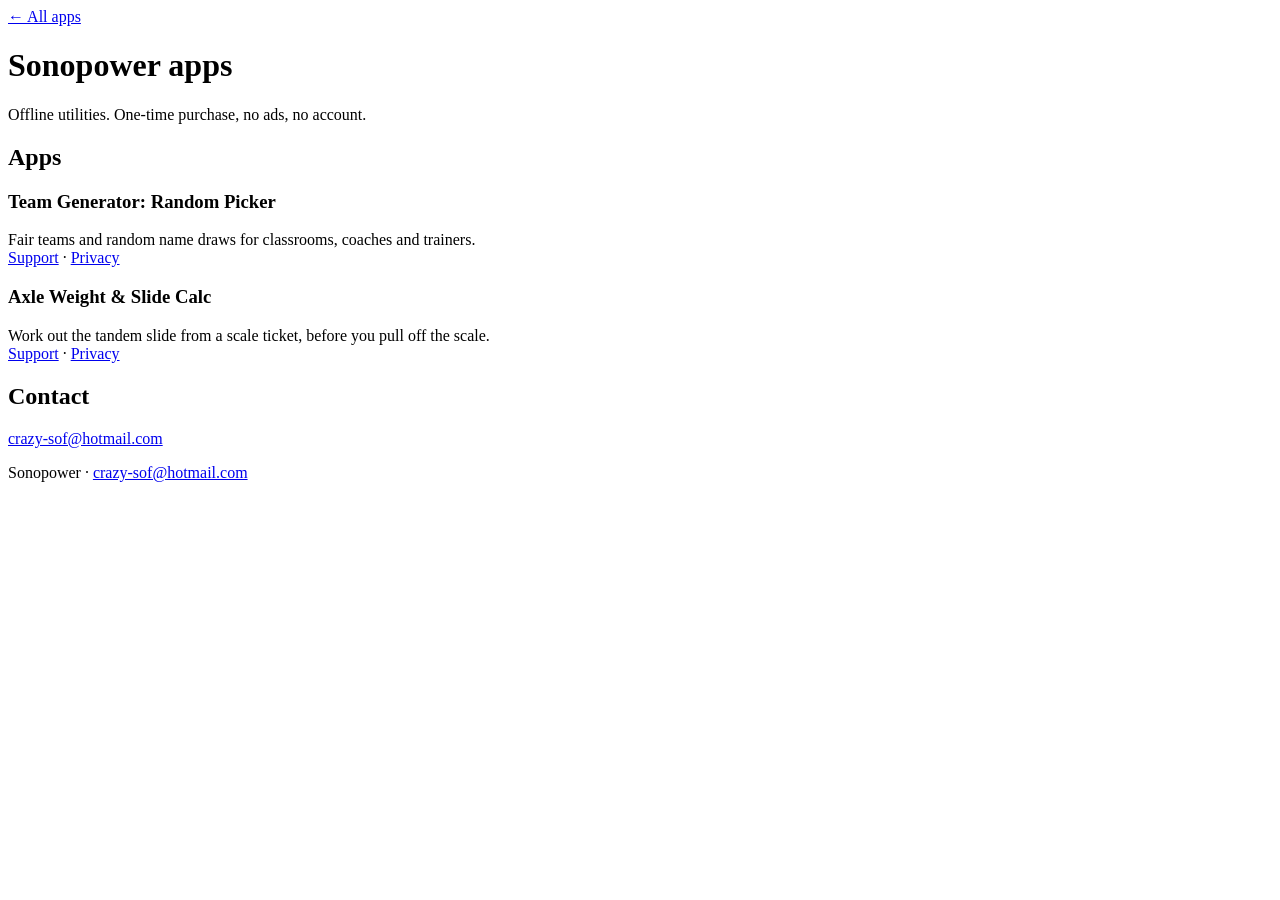
==== index.html @ 0f807eab "Support and privacy pages for Team Generator and Axle Weight & Slide Calc Apple opens both URLs duri" ====
<!doctype html>
<html lang="en">
<head>
<meta charset="utf-8">
<meta name="viewport" content="width=device-width, initial-scale=1">
<title>Sonopower apps</title>
<link rel="stylesheet" href="/snipe-apps/_inc/style.css">
</head>
<body>
<div class="wrap">
<header><a href="/snipe-apps/">&#8592; All apps</a></header>
<h1>Sonopower apps</h1>
<p class="sub">Offline utilities. One-time purchase, no ads, no account.</p>


<h2>Apps</h2>
<div class="card"><h3>Team Generator: Random Picker</h3><p>Fair teams and random name draws for classrooms, coaches and trainers.<br><a href="teampicker/support/">Support</a> &middot; <a href="teampicker/privacy/">Privacy</a></p></div>
<div class="card"><h3>Axle Weight &amp; Slide Calc</h3><p>Work out the tandem slide from a scale ticket, before you pull off the scale.<br><a href="slidecalc/support/">Support</a> &middot; <a href="slidecalc/privacy/">Privacy</a></p></div>
<h2>Contact</h2>
<p><a href="mailto:crazy-sof@hotmail.com">crazy-sof@hotmail.com</a></p>

<footer>Sonopower &middot; <a href="mailto:crazy-sof@hotmail.com">crazy-sof@hotmail.com</a></footer>
</div>
</body>
</html>
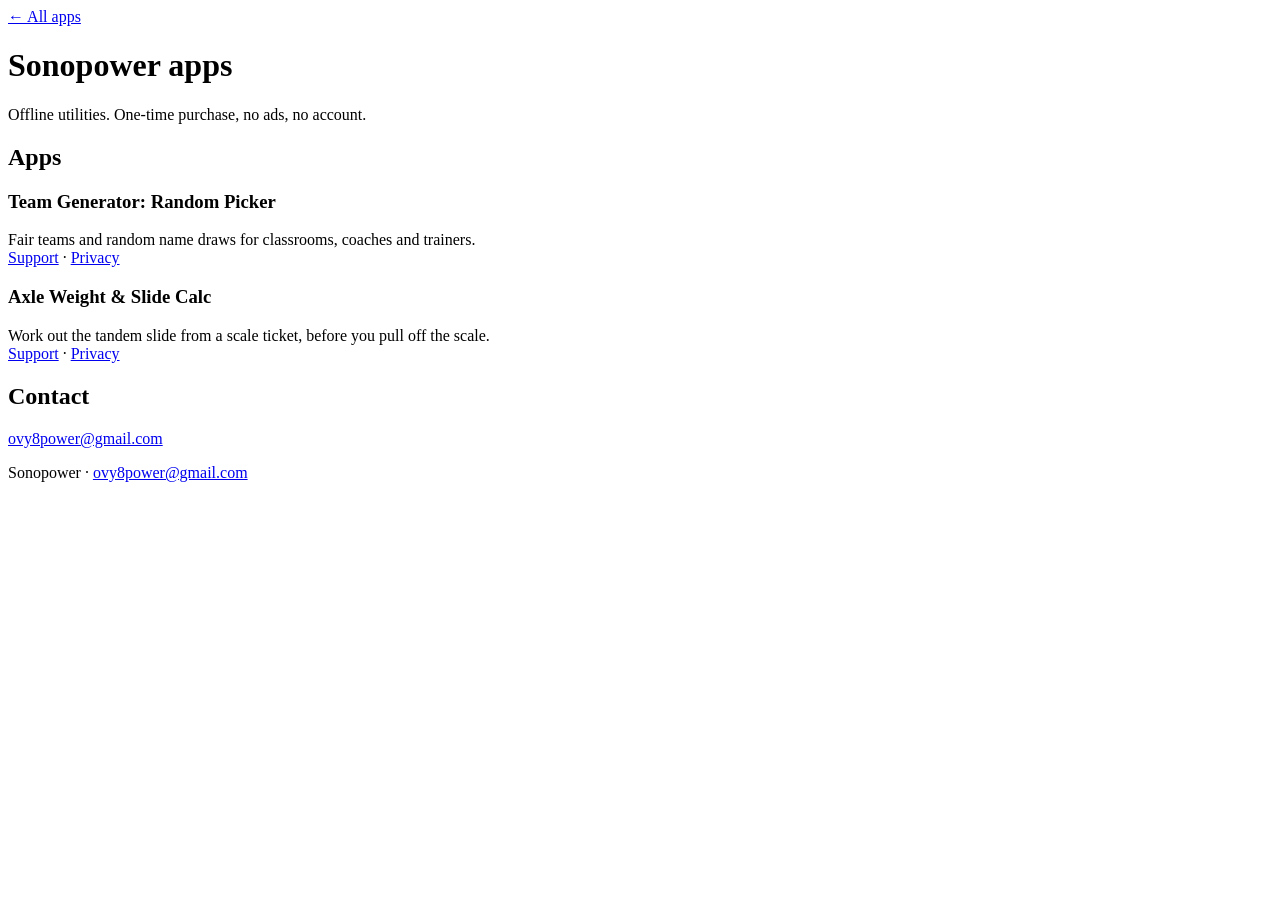
==== commit 7107c5de: "Point support and privacy pages at ovy8power@gmail.com Co-Authored-By: Claude Opus 5 (1M context) <n" ====
--- a/index.html
+++ b/index.html
@@ -17,9 +17,9 @@
 <div class="card"><h3>Team Generator: Random Picker</h3><p>Fair teams and random name draws for classrooms, coaches and trainers.<br><a href="teampicker/support/">Support</a> &middot; <a href="teampicker/privacy/">Privacy</a></p></div>
 <div class="card"><h3>Axle Weight &amp; Slide Calc</h3><p>Work out the tandem slide from a scale ticket, before you pull off the scale.<br><a href="slidecalc/support/">Support</a> &middot; <a href="slidecalc/privacy/">Privacy</a></p></div>
 <h2>Contact</h2>
-<p><a href="mailto:crazy-sof@hotmail.com">crazy-sof@hotmail.com</a></p>
+<p><a href="mailto:ovy8power@gmail.com">ovy8power@gmail.com</a></p>
 
-<footer>Sonopower &middot; <a href="mailto:crazy-sof@hotmail.com">crazy-sof@hotmail.com</a></footer>
+<footer>Sonopower &middot; <a href="mailto:ovy8power@gmail.com">ovy8power@gmail.com</a></footer>
 </div>
 </body>
 </html>
